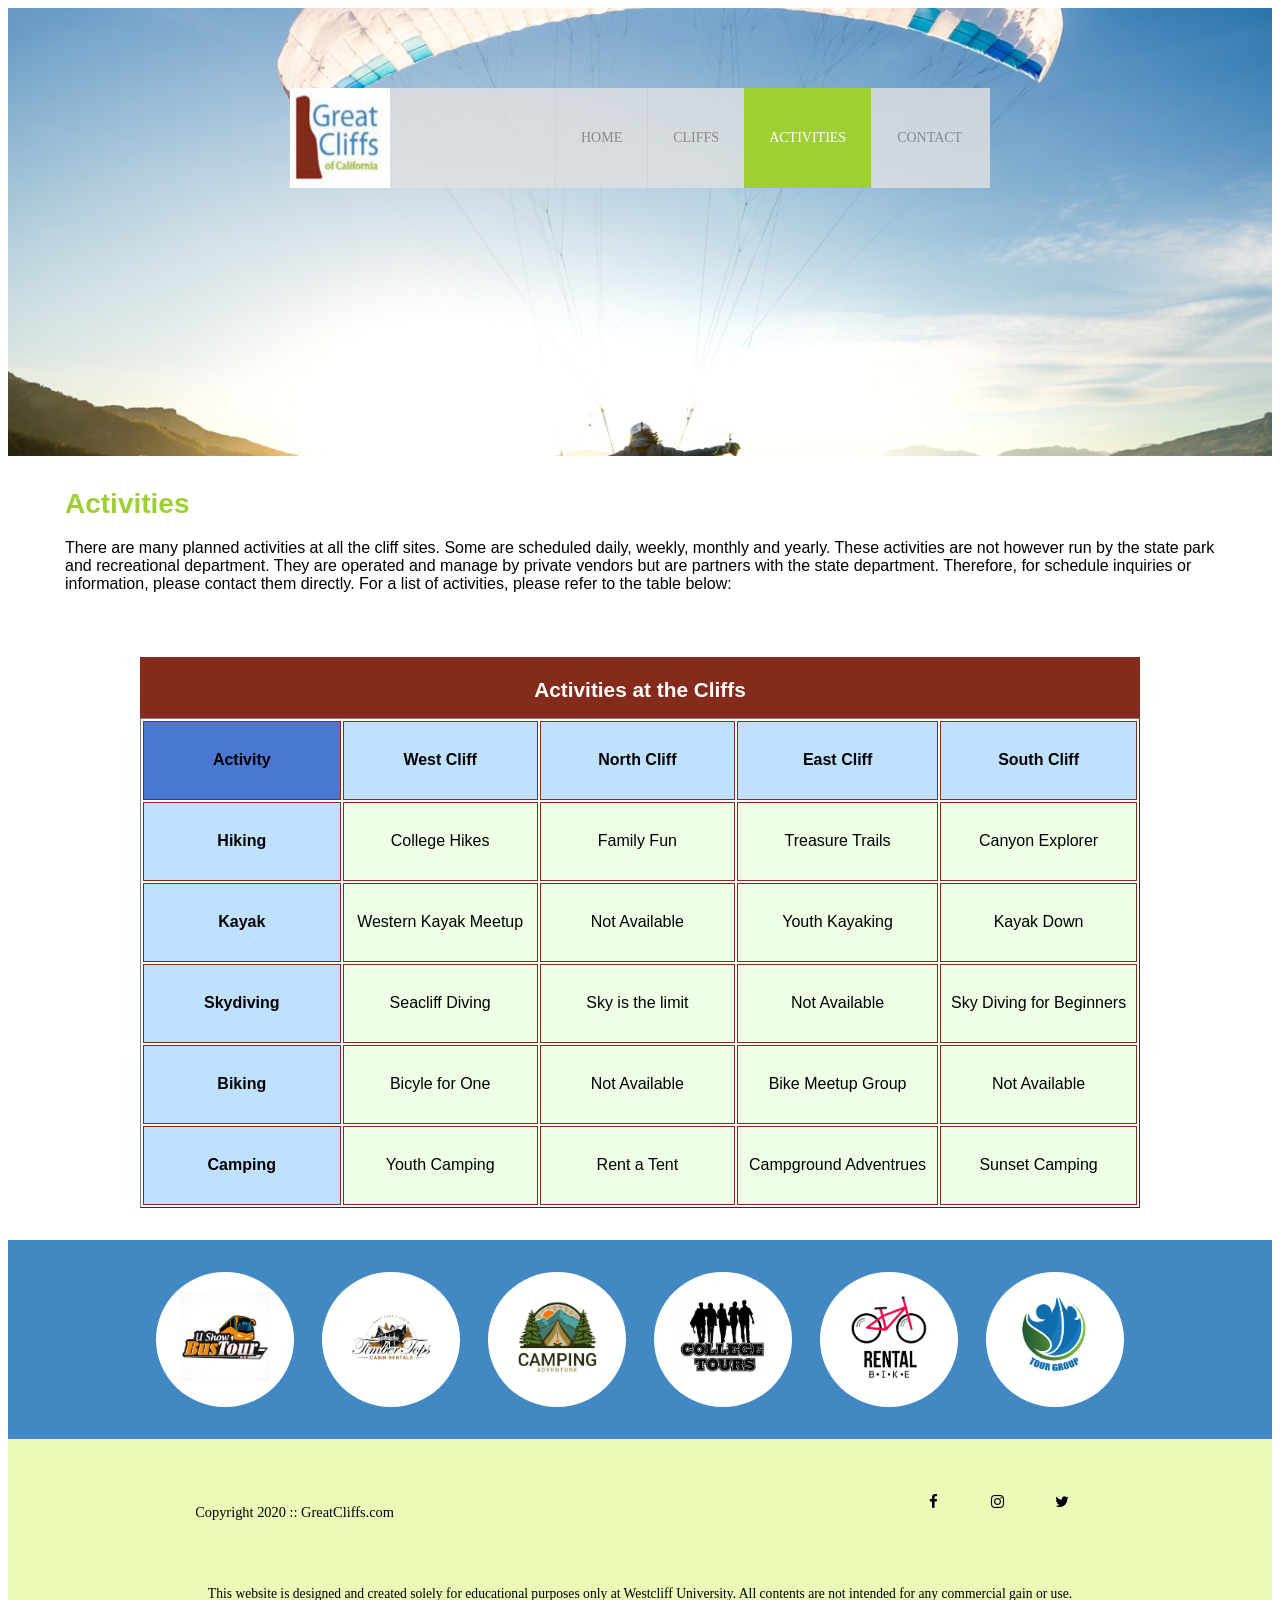
==== activities.html @ 04ef8b68 "week2-day3 homework" ====
<!DOCTYPE html>
<html>
<head>
    <meta charset="UTF-8">
    <title>Introducing California's Greatest Cliffs</title>
<link rel="stylesheet" href="styles.css">
<link rel="stylesheet" href="https://cdnjs.cloudflare.com/ajax/libs/font-awesome/4.7.0/css/font-awesome.min.css">


</head> 
<body id="activities">
    <div id="container">
        <header>
           
                <div class="main-header">
                    <div class="logo">
                        <img src="images/great cliffs logo.jpg" alt="" width="125">
                    </div>
                    
    <nav class="main-menu">
        <ul>
            <li><a href="index.html">Home</a></li>
            <li><a href="cliffs.html">Cliffs</a></li>
            <li class="active"><a href="activities.html">Activities</a></li>
            <li><a href="contact.html">Contact</a></li>
        </ul>
    </nav>
    </div>
</header>
        
<main>   
    <h1>Activities</h1>
    <p>There are many planned activities at all the cliff sites. Some are scheduled daily, weekly, monthly and yearly. These activities are not however run by the state park and recreational department. They are operated and manage by private vendors but are partners with the state department. Therefore, for schedule inquiries or information, please contact them directly. For a list of activities, please refer to the table below:</p>
    <table border="1">
        <caption>Activities at the Cliffs</caption>
        <thead>
            <tr>
                <th>Activity</th>
                <th>West Cliff</th>
                <th>North Cliff</th>
                <th>East Cliff</th>
                <th>South Cliff</th>
            </tr>
        </thead>

        <tbody>
            <tr>
                <td>Hiking</td>
                <td>College Hikes</td>
                <td>Family Fun</td>
                <td>Treasure Trails</td>
                <td>Canyon Explorer</td>
            </tr>

            <tr>
                <td>Kayak</td>
                <td>Western Kayak Meetup</td>
                <td>Not Available</td>
                <td>Youth Kayaking</td>
                <td>Kayak Down</td>
            </tr>

            <tr>
                <td>Skydiving</td>
                <td>Seacliff Diving</td>
                <td>Sky is the limit</td>
                <td>Not Available</td>
                <td>Sky Diving for Beginners</td>
            </tr>

            <tr>
                <td>Biking</td>
                <td>Bicyle for One</td>
                <td>Not Available</td>
                <td>Bike Meetup Group</td>
                <td>Not Available</td>
            </tr>

            <tr>
                <td>Camping</td>
                <td>Youth Camping</td>
                <td>Rent a Tent</td>
                <td>Campground Adventrues</td>
                <td>Sunset Camping</td>
            </tr>
        </tbody>
    </table>
</main>
            <section>
                <ul id="partners">
                    <li class="partner">
                        <img src="partners/partner-bustour.jpg" alt="Bus Tour Partner">
                    </li>
                    <li class="partner">
                        <img src="partners/partner-cabinrental.png" alt="Partner Cabin Rental">
                    </li>
                    <li class="partner">
                        <img src="partners/partner-campingadv.png" alt="Partner Camping Adventure">
                    </li>
                    <li class="partner">
                        <img src="partners/partner-collegetours.png" alt="Partner College Tours">
                    </li>
                    <li class="partner">
                        <img src="partners/partner-rentalbike.png" alt="Partner Rent a Bike">
                    </li>
                    <li class="partner">
                        <img src="partners/partner-tourgroup.png" alt="Partner Tour Group">
                    </li>
                </ul>
            </section>
            <footer>
            <div id="nondisclaimer">
                <div class="copy">
                <p>Copyright 2020 :: GreatCliffs.com</p>
                </div>
                <div class="social">
                    <a href="#" class="fa fa-facebook-f"></a>
                    <a href="#" class="fa fa-instagram"></a>
                    <a href="#" class="fa fa-twitter"></a>
                </div>
                </div>
            <div id="disclaimer">
                <p>This website is designed and created solely for educational purposes only at Westcliff University. All contents are not intended for any commercial gain or use.</p>
            </div>
        </footer>


        
</body>
</html>
---- styles.css ----
/* Header */
        header {
           width: 100%;
           min-height: 400px;
           padding-top: 3em; 
        }
        #home header {
            background: no-repeat lightgrey url('images/great cliffs.jpg');
            background-size: 1500px;
            background-position: center;
        }
        #activities header {
            background: no-repeat lightgrey url('images/runfly.jpg');
            background-size: 1500px;
            background-position: center;
        }
        #contact header {
            background: no-repeat lightgrey url('images/cliff_rock.jpg');
            background-size: 1500px;
            background-position: center;
        }
        .main-header {
            background-color:rgba(225, 225, 225, 0.8);
            width: 700px;
            margin: 2em auto 0 auto;
            min-height: 100px;
            height: 100px;
        }
        .main-header .logo img {
            width: 100px;
            height: 100px;
            margin: 0 2em 0 0;
            float: left;
        }
        /* Navigation*/
        .main-menu {
            margin-left: 225px;
            font-weight: 400;
        }
        .main-menu ul li {
            list-style-type: none;
            display: inline-block;
            float: left;
            padding-left: 25px;
            padding-right: 25px;
            border-left: 1px solid rgba(202, 204, 202, 0.6);
            line-height: 100px;
            text-transform: uppercase;
            font-size: 14px;
        }
        .main-menu ul li a {
            text-decoration: none;
            color: #888;
        }
        .main-menu ul li a:hover {
            color: #9ed034;
        }
        .main-menu ul li.active {
            background-color: #9ed034;
            border: none;
        }
        .main-menu ul li.active a {
            color: #fff;
        }
        /* Main */
        main {
            width: 1150px;
            margin: 2em auto;
            font-family: Arial, Helvetica, sans-serif;
        }
        main h1 {
            font-size: 28px;
            color: #9ed034;
        }
        /* partners */
        section {
            width: 100%;
            background-color: #4288c3;
        }
        section #partners {
            width: 1200px;
            padding: 2em 0 2em 0;
            margin: 0 auto;
            text-align: center;
        }
        section #partners .partner {
            display: inline-block;
            margin: 0 0.75em;
            padding: 1.3em 1.5em;
            background-color: #fff;
            border-radius: 50%;
        }
        section #partners .partner img {
            width: 90px;
            height: 90px;
        }
        /* Footer */
        footer {
        width: 100%;
        height: 155px;
        padding-bottom: 1em;
        background-color: #ecfab8;
        }
        footer #nondisclaimer .copy {
            padding: 3.5em 3.5em 3.5em 13em;
            float: left;
            font-size: 0.9em;
        }
        footer #nondisclaimer .social {
            padding: 2.5em;
            margin-right: 9.25em;
            float: right;
        }
        footer #disclaimer {
            clear: both;
        }
        footer #disclaimer p {
            font-size: 0.85em;
            text-align: center;
        }
        footer #nondisclaimer .social a {
            text-decoration: none;
            color: #000;
            font-size: 28px;
            margin-left: 15px;
        }
        footer #nondisclaimer .social a:hover {
            color: #4288c3;
        }
        footer #nondisclaimer .social .fa {
        padding: 15px;
        font-size: 15px;
        width: 15px;
        text-align: center;
        text-decoration: none;
        }
        /*activities*/
        table {
            width: 1000px;
            margin: 4em auto 0 auto;
        }
        caption {
            background: #852b1b;
            height: 40px;
            color: #fff;
            font-size: 1.3em;
            font-weight: bold;
            padding-top: 1em;        
        }
        thead {
            background: #bde1ff;
        }
        tbody {
            background: #EEFFE6;
            text-align: center;
        }
        th,td {
            width: 225px;
            height: 75px;
            vertical-align: middle;
            border: solid 1px #852B1B;
        }
        th:first-child {
            width: 125px;
            height: 50px;
            background: #4977D1
        }
        td:first-child {
            font-weight: bold;
            background: #BDE1FF
        }
        /* CONTACT PAGE */

#contact main {
    width: 800px;
}

#contact h1 {
    color: #9ed034;
    font-size: 32px;
    margin-bottom: 20px;
}

#contact p {
    line-height: 1.5;
}

/* Form Box */
#contact form {
    margin-top: 20px;
}

#contact fieldset {
    border: 1px solid #9ed034;
    padding: 20px;
}

/* Legend */
#contact legend {
    color: #4977D1;
    font-weight: bold;
    text-transform: uppercase;
}

/* Labels */
#contact label {
    display: block;
    font-weight: bold;
    margin-top: 10px;
    margin-bottom: 5px;
}

/* Text Inputs */
#contact input[type="text"],
#contact input[type="email"],
#contact textarea {
    width: 500px;
    padding: 8px;
    border: 1px solid #999;
}

/* Textarea */
#contact textarea {
    height: 120px;
    resize: none;
}

/* Radio Buttons */
#contact input[type="radio"] {
    margin-top: 10px;
}

/* Dropdown */
#contact select {
    margin-top: 10px;
    padding: 5px;
}

/* Submit Button */
#contact input[type="submit"] {
    background-color: #4977D1;
    color: #fff;
    border: none;
    padding: 12px 30px;
    margin-top: 20px;
    font-size: 16px;
    cursor: pointer;
}

#contact input[type="submit"]:hover {
    background-color: #9ed034;
}
/* CLIFFS PAGE */

#cliffs header {
    background: no-repeat lightgrey url('images/forest_cliff.jpg');
    background-size: 1500px;
    background-position: center;
}

#cliffs main {
    width: 1200px;
    margin: 2em auto;
    font-family: Arial, Helvetica, sans-serif;
}

#cliffs h1 {
    font-size: 32px;
    color: #9ed034;
    margin-bottom: 1em;
}

#cliffs p {
    line-height: 1.8;
    margin-bottom: 2em;
}

/* Cliff Sections */

.cliff {
    margin-bottom: 4em;
}

.cliff img {
    width: 100%;
    height: auto;
    display: block;
}

.cliff h2 {
    color: #4977D1;
    font-size: 28px;
    margin-top: 20px;
    margin-bottom: 10px;
}

.cliff p {
    font-size: 16px;
    line-height: 1.6;
}

/* Optional hover effect */

.cliff img:hover {
    opacity: 0.9;
}

/* CLIFF GALLERY */

.cliff-gallery {
    width: 1100px;
    margin: 50px auto;
    padding: 25px;
    background: #eef7ff;
    border-radius: 20px;

    display: grid;
    grid-template-columns: 1fr 1fr;
    gap: 25px;

    box-shadow: 0 5px 15px rgba(0,0,0,0.2);
}

.cliff-card {
    background: white;
    border-radius: 18px;
    padding: 18px;
    text-align: center;
}

.cliff-card h2 {
    color: #1d4f91;
    font-size: 32px;
    margin-bottom: 20px;
    font-family: Georgia, serif;
}

.cliff-card img {
    width: 100%;
    height: 260px;
    object-fit: cover;

    border-radius: 14px;

    border: 4px solid #d9ecff;
}
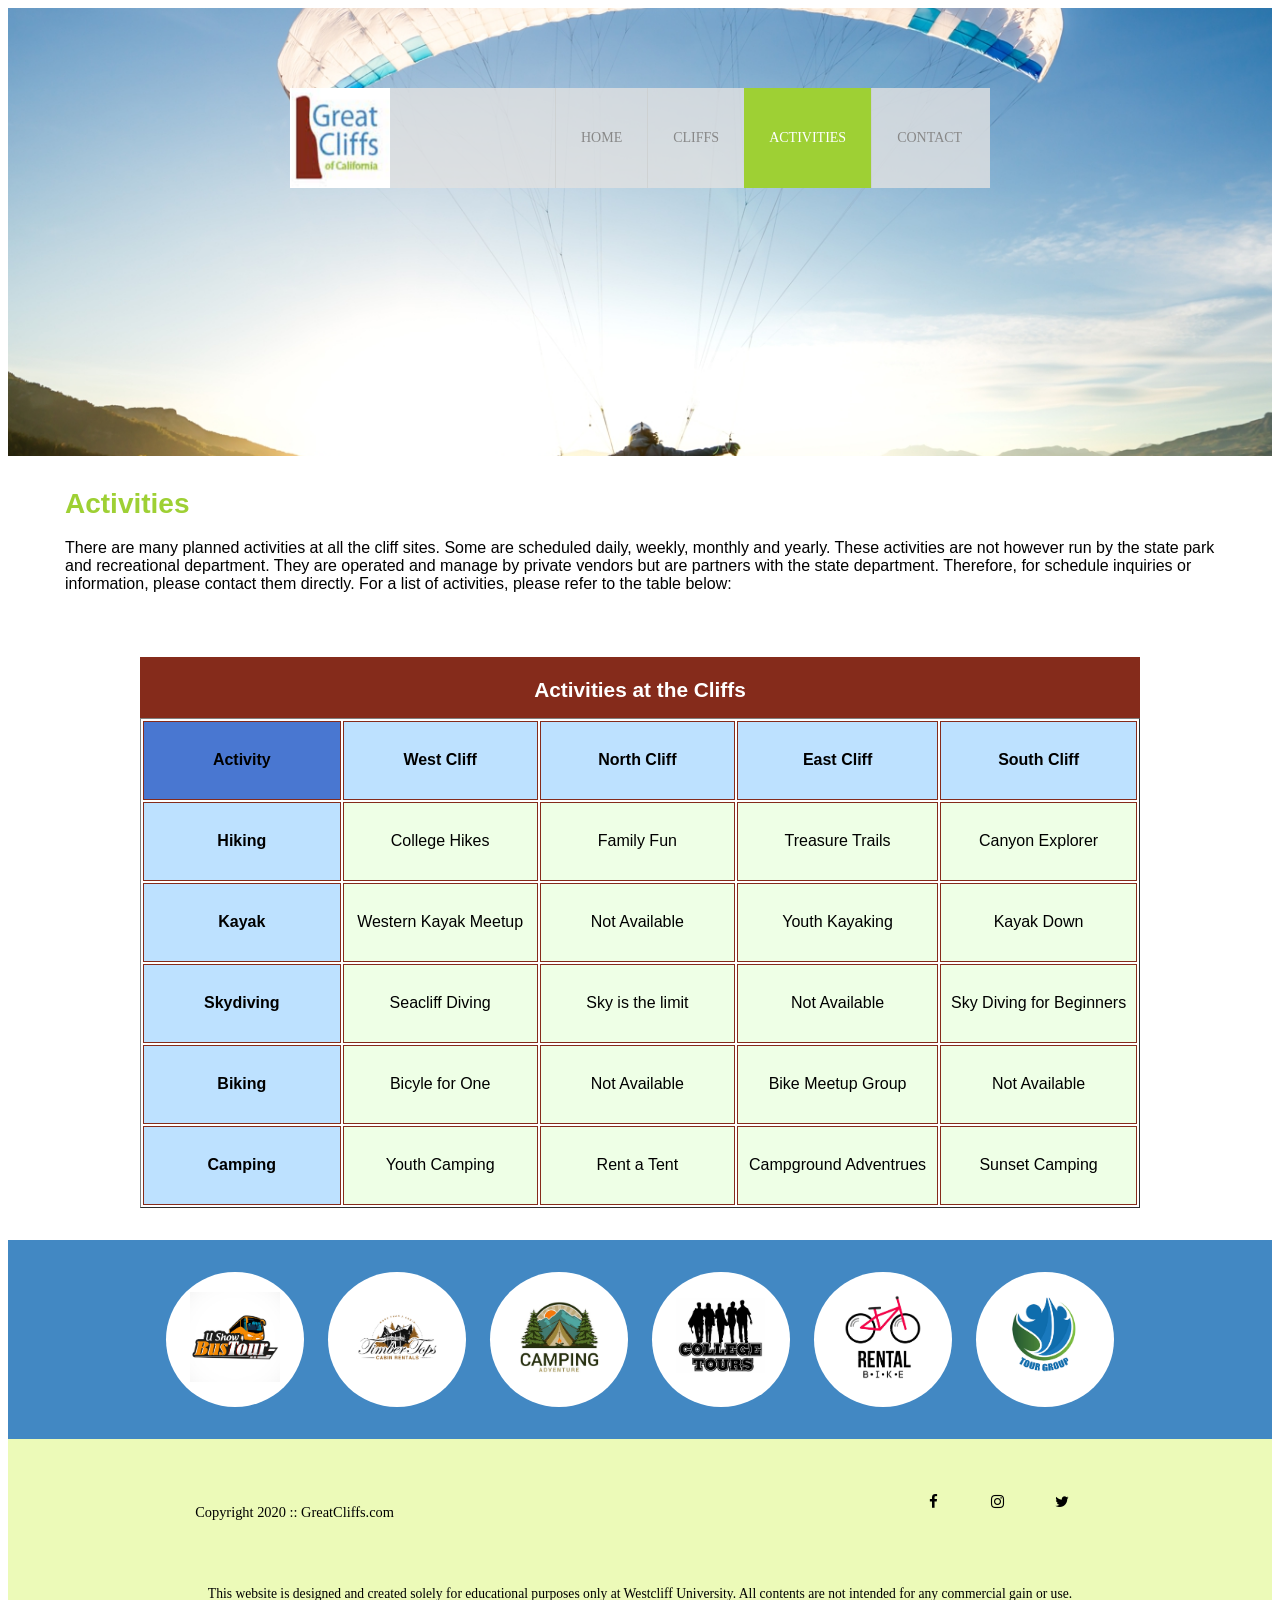
==== commit cfda5f21: "convert partners section to javascript" ====
--- a/activities.html
+++ b/activities.html
@@ -88,8 +88,8 @@
 </main>
             <section>
                 <ul id="partners">
-                    <li class="partner">
-                        <img src="partners/partner-bustour.jpg" alt="Bus Tour Partner">
+                    <!--<li class="partner">
+                        <img src="partners/partner-bustour.png" alt="Bus Tour Partner">
                     </li>
                     <li class="partner">
                         <img src="partners/partner-cabinrental.png" alt="Partner Cabin Rental">
@@ -105,7 +105,7 @@
                     </li>
                     <li class="partner">
                         <img src="partners/partner-tourgroup.png" alt="Partner Tour Group">
-                    </li>
+                    </li>-->
                 </ul>
             </section>
             <footer>
@@ -123,7 +123,39 @@
                 <p>This website is designed and created solely for educational purposes only at Westcliff University. All contents are not intended for any commercial gain or use.</p>
             </div>
         </footer>
+<script>
 
+    var photos = [];
+    var fileNames = [];
+    var imageList = [];
+    var image;
+    var openList = "<li class='partner'>";
+    var closeList = "</li>";
+
+    // Store image file names
+    fileNames[0] = "partner-bustour.png";
+    fileNames[1] = "partner-cabinrental.png";
+    fileNames[2] = "partner-campingadv.png";
+    fileNames[3] = "partner-collegetours.png";
+    fileNames[4] = "partner-rentalbike.png";
+    fileNames[5] = "partner-tourgroup.png";
+
+    // Create image list
+    for(var i = 0; i < fileNames.length; i++) {
+
+        photos.push(
+            "<img src='partners/" + fileNames[i] + "'>"
+        );
+
+        image = openList + photos[i] + closeList;
+
+        imageList.push(image);
+    }
+
+    // Display all images
+    document.getElementById("partners").innerHTML = imageList.join("");
+
+</script>
 
         
 </body>
--- a/styles.css
+++ b/styles.css
@@ -343,4 +343,41 @@
     border-radius: 14px;
 
     border: 4px solid #d9ecff;
+}
+
+/* Clock Display Area */
+
+#timeofday {
+    width: 100%;
+    height: 70px;
+
+    background-image:
+    linear-gradient(
+        0deg,
+        rgba(251,215,139,1) 0%, 
+        rgba(118,213,245,1) 100%
+        );
+    url("images/cliff-ocean.jpg");
+
+    background-size: 100% 70px, cover;
+    background-repeat: no-repeat;
+    background-position: center;
+
+    display: flex;
+    justify-content: center;
+    align-items: flex-end;
+
+    font-family: Arial, Helvetica, sans-serif;
+    font-size: 18px;
+    color: #333;
+}
+
+#YourCurrentLocalTime {
+    padding-bottom: 25px;
+    padding-inline: 5px;
+    color: #3a3a3a
+}
+#clock {
+    padding-bottom: 25px;
+    color: #125688
 }
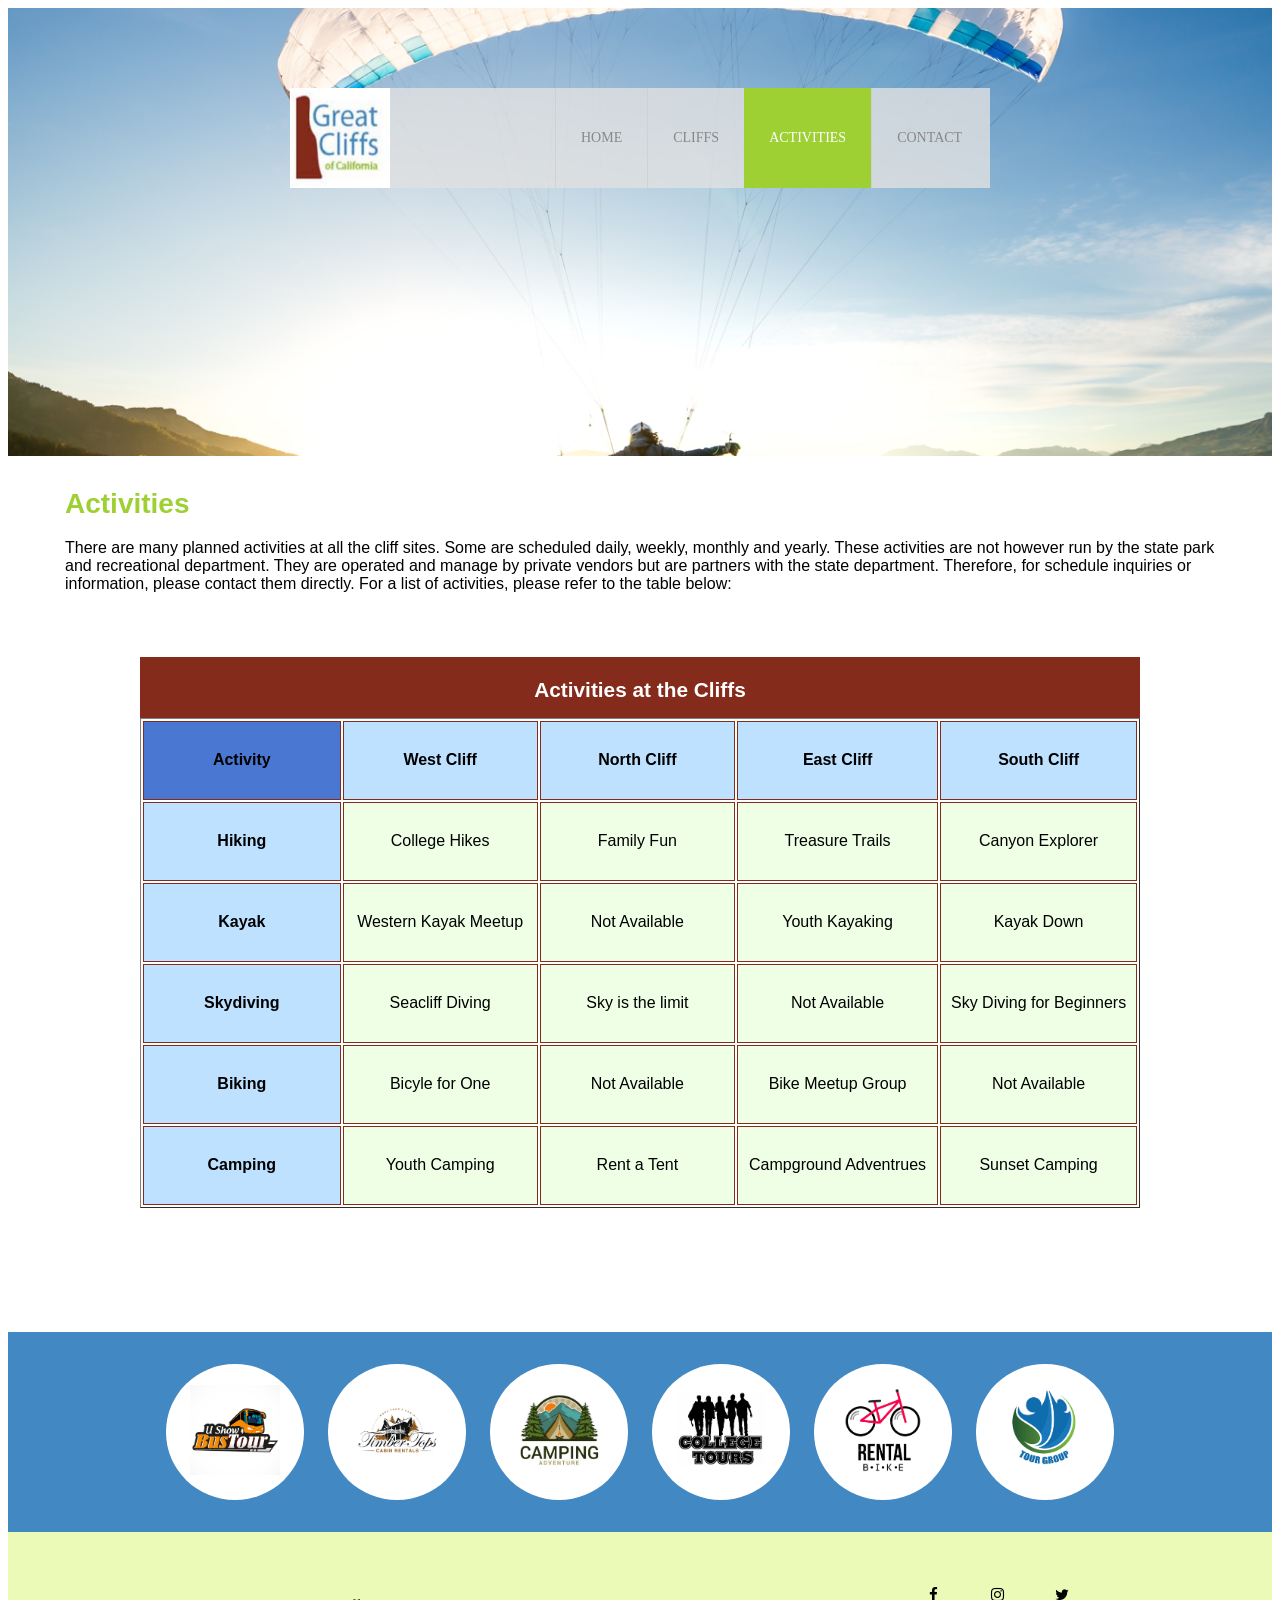
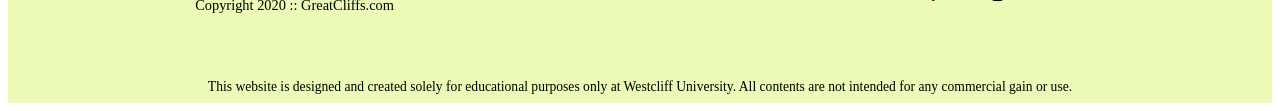
==== commit 61b50632: "homework for week5 day2" ====
--- a/activities.html
+++ b/activities.html
@@ -85,6 +85,16 @@
             </tr>
         </tbody>
     </table>
+    <div id="displaySelected">
+    <div id="result">
+        <h4>My selected activities to enquire:</h4>
+    </div>
+
+    <div id="sendinfo">
+        <input type="email" placeholder="johndoe@gmail.com">
+        <button>Get Info</button>
+    </div>
+</div>
 </main>
             <section>
                 <ul id="partners">
@@ -123,40 +133,10 @@
                 <p>This website is designed and created solely for educational purposes only at Westcliff University. All contents are not intended for any commercial gain or use.</p>
             </div>
         </footer>
-<script>
-
-    var photos = [];
-    var fileNames = [];
-    var imageList = [];
-    var image;
-    var openList = "<li class='partner'>";
-    var closeList = "</li>";
-
-    // Store image file names
-    fileNames[0] = "partner-bustour.png";
-    fileNames[1] = "partner-cabinrental.png";
-    fileNames[2] = "partner-campingadv.png";
-    fileNames[3] = "partner-collegetours.png";
-    fileNames[4] = "partner-rentalbike.png";
-    fileNames[5] = "partner-tourgroup.png";
-
-    // Create image list
-    for(var i = 0; i < fileNames.length; i++) {
-
-        photos.push(
-            "<img src='partners/" + fileNames[i] + "'>"
-        );
-
-        image = openList + photos[i] + closeList;
-
-        imageList.push(image);
-    }
-
-    // Display all images
-    document.getElementById("partners").innerHTML = imageList.join("");
-
-</script>
-
+       
+<script src="https://code.jquery.com/jquery-3.7.1.min.js"></script>
+<script src="js/activity.js"></script>
+<script src="js/site_scripts.js"></script>
         
 </body>
 </html>
--- a/styles.css
+++ b/styles.css
@@ -238,7 +238,7 @@
 
 /* Submit Button */
 #contact input[type="submit"] {
-    background-color: #4977D1;
+    /*background-color: #4977D1;*/
     color: #fff;
     border: none;
     padding: 12px 30px;
@@ -380,4 +380,39 @@
 #clock {
     padding-bottom: 25px;
     color: #125688
+}
+
+.selected {
+    background-color: #9ed034;
+    color: white;
+    font-weight: bold;
+}
+
+#activities main #displaySelected {
+    visibility: hidden;
+    margin: 0 auto;
+    width: 600px;
+    border: 2px solid #9ed034;
+    padding: 0.75em;
+}
+
+#activities main #displaySelected #result,
+#activities main #displaySelected #sendinfo {
+    display: inline-block;
+    margin: 0;
+}
+
+#activities main #result {
+    min-height: 50px;
+    width: 300px;
+    padding: 0;
+}
+
+#activities main #result h4 {
+    margin-bottom: 1em;
+    font-size: 1.15em;
+}
+
+#activities main #displaySelected #sendinfo input[type="email"] {
+    width: 200px;
 }
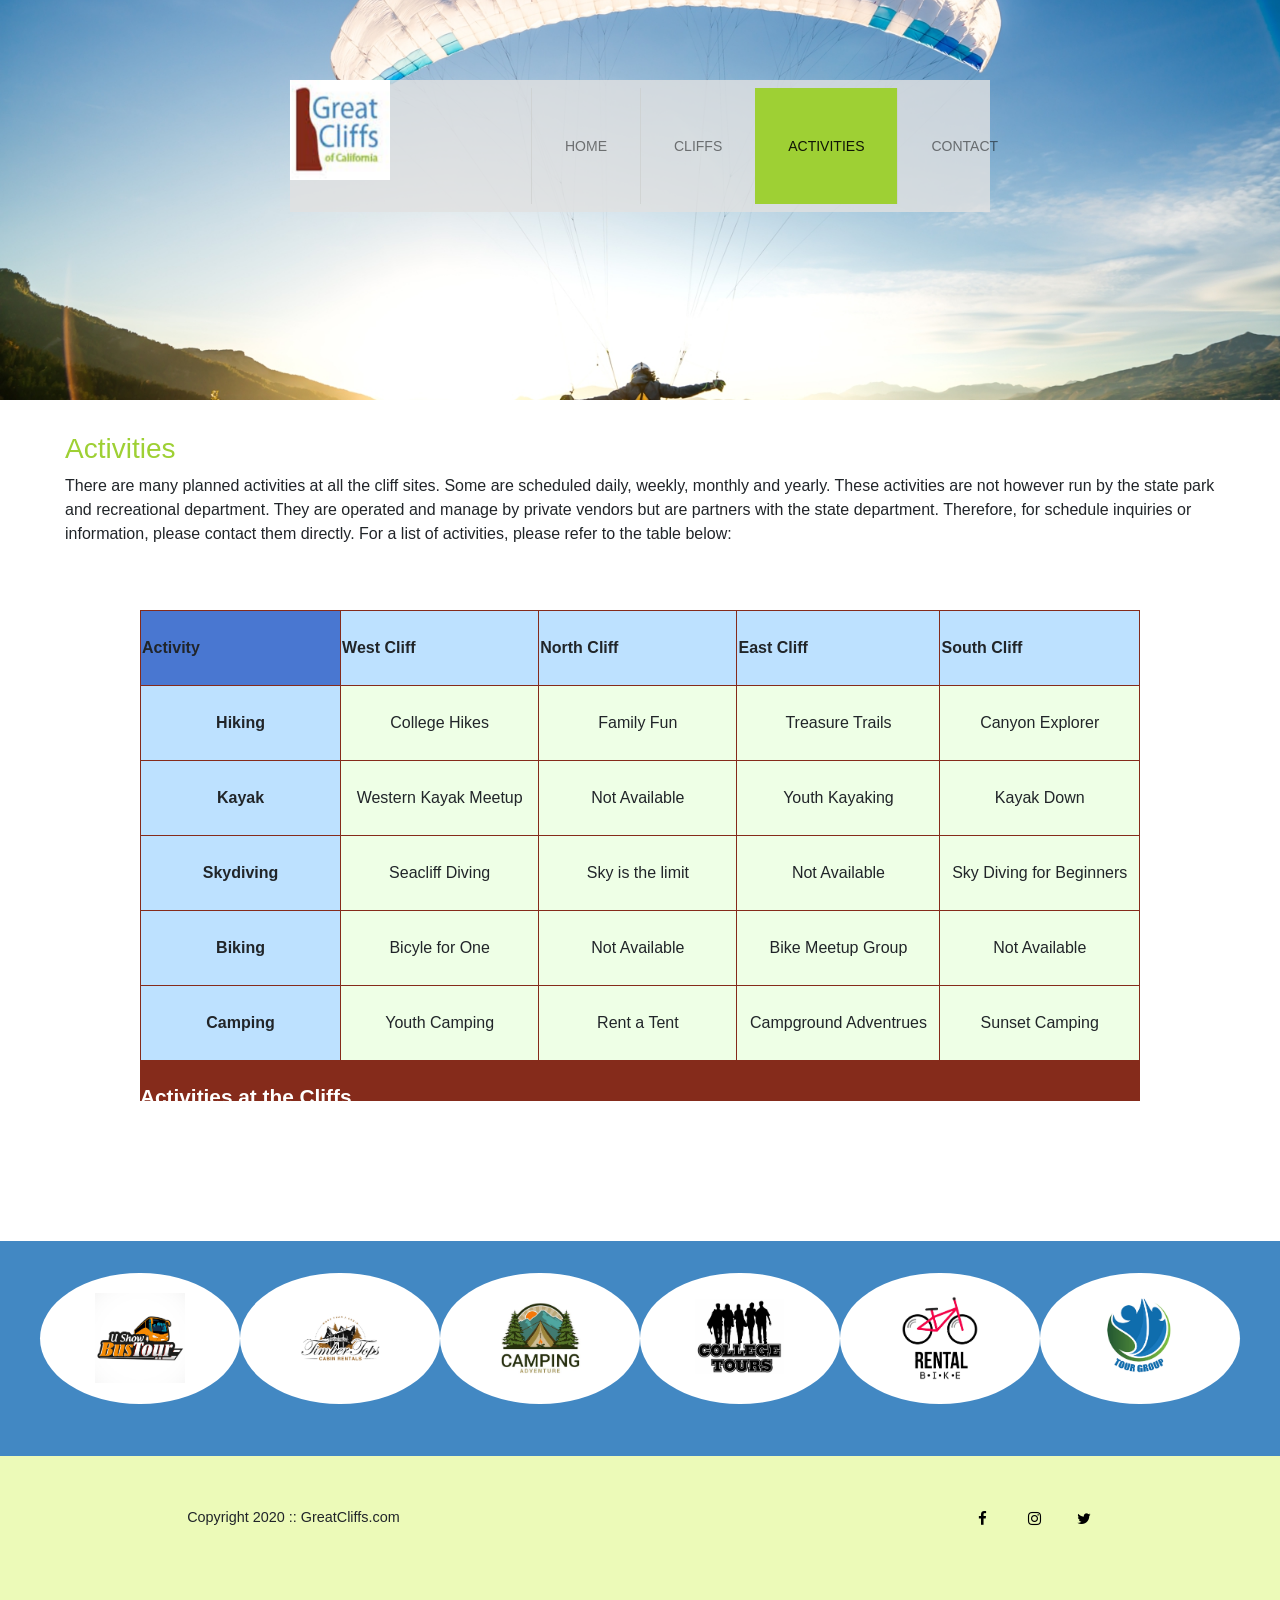
==== commit 0fc3f24f: "week6 day 2 homework" ====
--- a/activities.html
+++ b/activities.html
@@ -3,6 +3,9 @@
 <head>
     <meta charset="UTF-8">
     <title>Introducing California's Greatest Cliffs</title>
+    <meta name="viewport" content="width=device-width, initial-scale=1">
+
+<link rel="stylesheet" href="https://cdn.jsdelivr.net/npm/bootstrap@4.6.2/dist/css/bootstrap.min.css">
 <link rel="stylesheet" href="styles.css">
 <link rel="stylesheet" href="https://cdnjs.cloudflare.com/ajax/libs/font-awesome/4.7.0/css/font-awesome.min.css">
 
@@ -17,14 +20,20 @@
                         <img src="images/great cliffs logo.jpg" alt="" width="125">
                     </div>
                     
-    <nav class="main-menu">
-        <ul>
-            <li><a href="index.html">Home</a></li>
-            <li><a href="cliffs.html">Cliffs</a></li>
-            <li class="active"><a href="activities.html">Activities</a></li>
-            <li><a href="contact.html">Contact</a></li>
+   <nav class="navbar navbar-expand-lg navbar-light main-menu">
+    <button class="navbar-toggler ml-auto" type="button" data-toggle="collapse" data-target="#mainNavbar">
+        <span class="navbar-toggler-icon"></span>
+    </button>
+
+    <div class="collapse navbar-collapse" id="mainNavbar">
+        <ul class="navbar-nav ml-auto">
+            <li class="nav-item"><a class="nav-link" href="index.html">Home</a></li>
+            <li class="nav-item"><a class="nav-link" href="cliffs.html">Cliffs</a></li>
+            <li class="nav-item active"><a class="nav-link" href="activities.html">Activities</a></li>
+            <li class="nav-item"><a class="nav-link" href="contact.html">Contact</a></li>
         </ul>
-    </nav>
+    </div>
+</nav>
     </div>
 </header>
         
@@ -97,7 +106,7 @@
 </div>
 </main>
             <section>
-                <ul id="partners">
+                <ul id="partners" class="row list-unstyled">
                     <!--<li class="partner">
                         <img src="partners/partner-bustour.png" alt="Bus Tour Partner">
                     </li>
@@ -134,9 +143,10 @@
             </div>
         </footer>
        
+    <script src="https://cdn.jsdelivr.net/npm/jquery@3.7.1/dist/jquery.min.js"></script>
+    <script src="https://cdn.jsdelivr.net/npm/bootstrap@4.6.2/dist/js/bootstrap.bundle.min.js"></script>
 <script src="https://code.jquery.com/jquery-3.7.1.min.js"></script>
 <script src="js/activity.js"></script>
 <script src="js/site_scripts.js"></script>
-        
 </body>
 </html>
--- a/styles.css
+++ b/styles.css
@@ -6,25 +6,26 @@
         }
         #home header {
             background: no-repeat lightgrey url('images/great cliffs.jpg');
-            background-size: 1500px;
+            background-size: cover;
             background-position: center;
         }
         #activities header {
             background: no-repeat lightgrey url('images/runfly.jpg');
-            background-size: 1500px;
+            background-size: cover;
             background-position: center;
         }
         #contact header {
             background: no-repeat lightgrey url('images/cliff_rock.jpg');
-            background-size: 1500px;
+            background-size: cover;
             background-position: center;
         }
         .main-header {
             background-color:rgba(225, 225, 225, 0.8);
-            width: 700px;
+            width: 90%;
+            max-width: 700px;
             margin: 2em auto 0 auto;
             min-height: 100px;
-            height: 100px;
+            height: auto;
         }
         .main-header .logo img {
             width: 100px;
@@ -78,17 +79,18 @@
             background-color: #4288c3;
         }
         section #partners {
-            width: 1200px;
-            padding: 2em 0 2em 0;
+            max-width: 1200px;
+            width: 100%;
+            padding: 2em 0;
             margin: 0 auto;
             text-align: center;
         }
         section #partners .partner {
-            display: inline-block;
-            margin: 0 0.75em;
-            padding: 1.3em 1.5em;
+            padding:1.3em 1.5em;
             background-color: #fff;
             border-radius: 50%;
+            text-align: center;
+            margin-bottom: 20px;
         }
         section #partners .partner img {
             width: 90px;
@@ -254,7 +256,7 @@
 
 #cliffs header {
     background: no-repeat lightgrey url('images/forest_cliff.jpg');
-    background-size: 1500px;
+    background-size: cover;
     background-position: center;
 }
 
@@ -415,4 +417,44 @@
 
 #activities main #displaySelected #sendinfo input[type="email"] {
     width: 200px;
+}
+
+@media (max-width: 991px){
+
+    .main-header{
+        height:auto;
+        padding:15px;
+    }
+
+    .main-menu{
+        margin-left:0;
+    }
+
+    .main-menu ul li{
+        float:none;
+        display:block;
+        line-height:40px;
+        border:none;
+        text-align:center;
+    }
+
+}
+
+@media (max-width: 576px){
+
+    main{
+        width:95% !important;
+    }
+
+    table{
+        width:100%;
+        display:block;
+        overflow-x:auto;
+    }
+
+    .cliff-gallery{
+        width:100%;
+        grid-template-columns:1fr;
+    }
+
 }
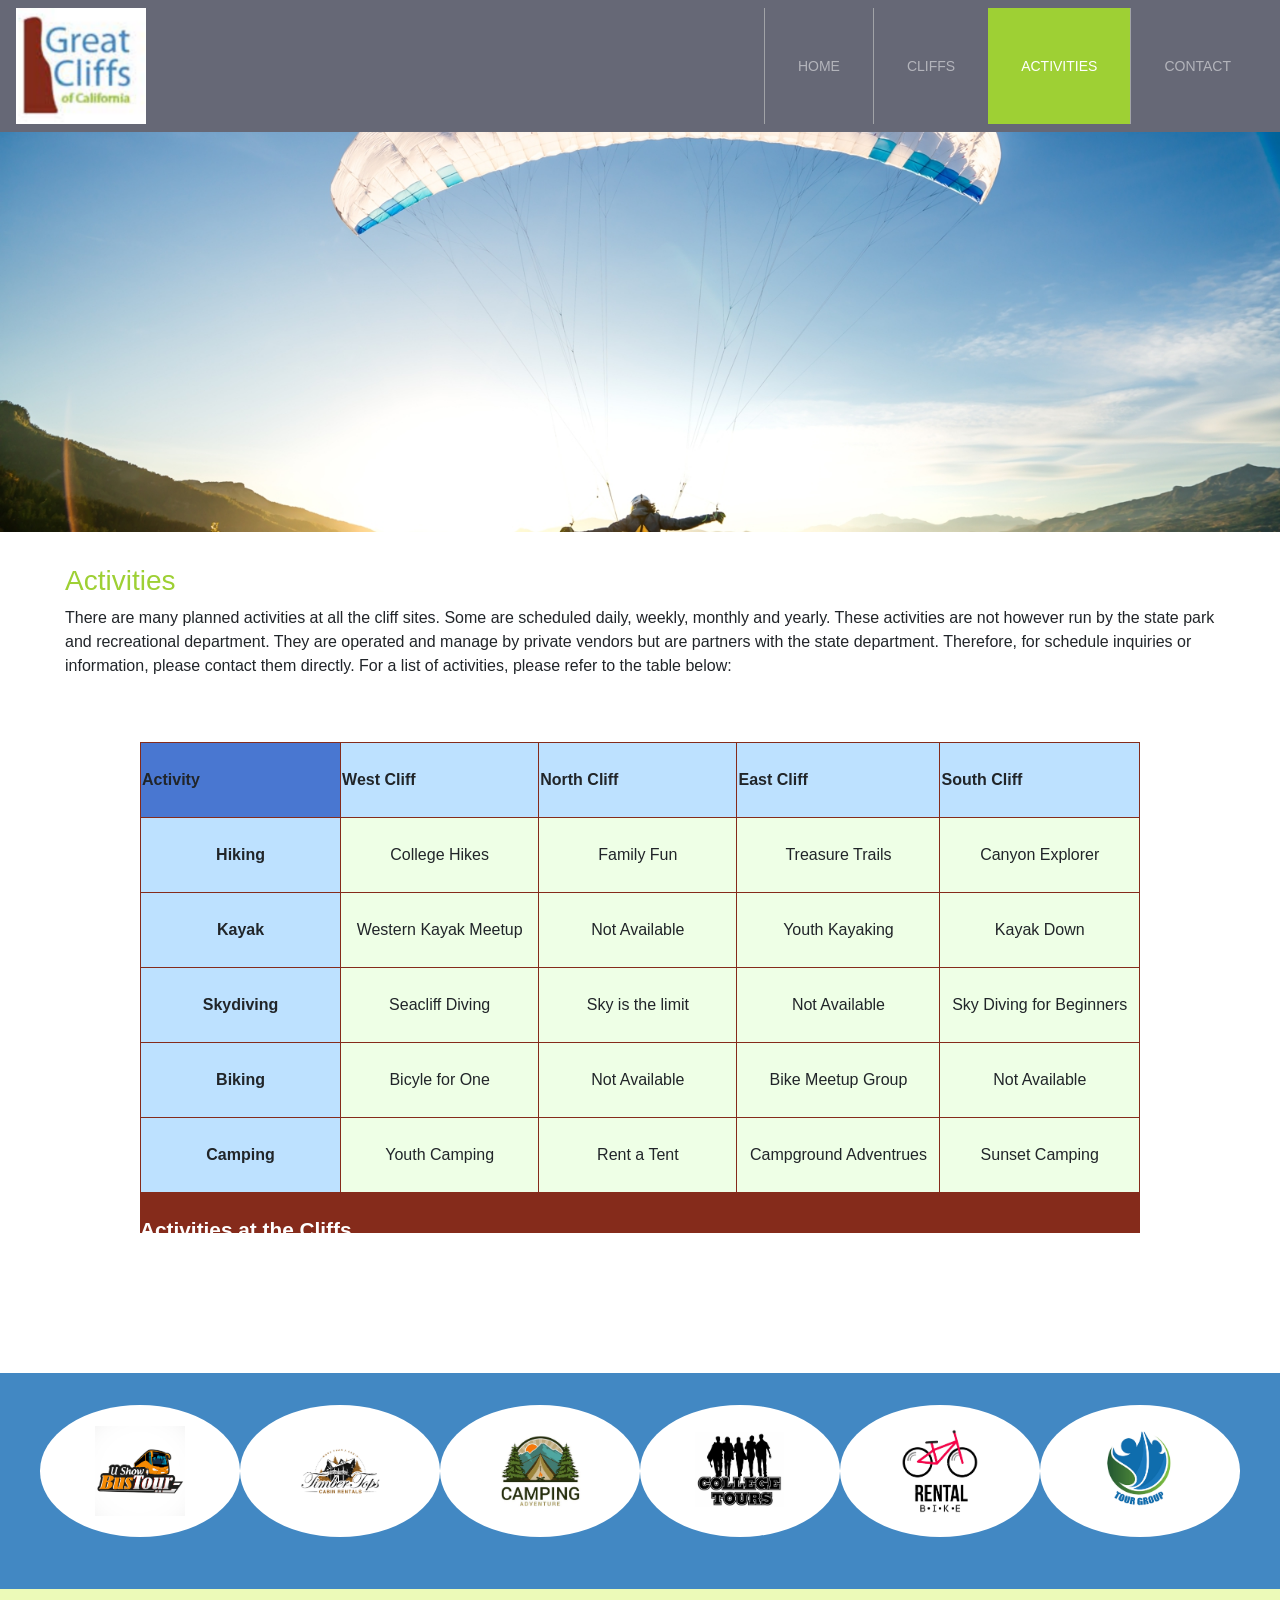
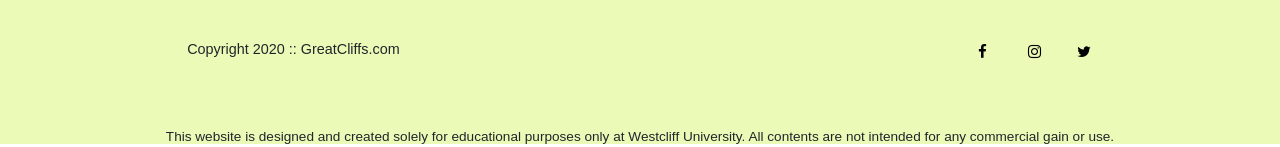
==== commit f1481c99: "homework week7-day1" ====
--- a/activities.html
+++ b/activities.html
@@ -12,31 +12,30 @@
 
 </head> 
 <body id="activities">
-    <div id="container">
-        <header>
-           
-                <div class="main-header">
-                    <div class="logo">
-                        <img src="images/great cliffs logo.jpg" alt="" width="125">
-                    </div>
-                    
-   <nav class="navbar navbar-expand-lg navbar-light main-menu">
-    <button class="navbar-toggler ml-auto" type="button" data-toggle="collapse" data-target="#mainNavbar">
+  <div id="container">
+
+    <nav class="navbar navbar-expand-lg navbar-dark sticky-top main-menu">
+      <div class="logo">
+        <img src="images/great cliffs logo.jpg" alt="" width="130">
+      </div>
+
+      <button class="navbar-toggler ml-auto" type="button" data-toggle="collapse" data-target="#mainNavbar">
         <span class="navbar-toggler-icon"></span>
-    </button>
+      </button>
 
-    <div class="collapse navbar-collapse" id="mainNavbar">
+      <div class="collapse navbar-collapse" id="mainNavbar">
         <ul class="navbar-nav ml-auto">
-            <li class="nav-item"><a class="nav-link" href="index.html">Home</a></li>
-            <li class="nav-item"><a class="nav-link" href="cliffs.html">Cliffs</a></li>
-            <li class="nav-item active"><a class="nav-link" href="activities.html">Activities</a></li>
-            <li class="nav-item"><a class="nav-link" href="contact.html">Contact</a></li>
+          <li class="nav-item"><a class="nav-link" href="index.html">Home</a></li>
+          <li class="nav-item"><a class="nav-link" href="cliffs.html">Cliffs</a></li>
+          <li class="nav-item active"><a class="nav-link" href="activities.html">Activities</a></li>
+          <li class="nav-item"><a class="nav-link" href="contact.html">Contact</a></li>
         </ul>
-    </div>
-</nav>
-    </div>
-</header>
-        
+      </div>
+    </nav>
+
+    <header>
+    </header>
+            
 <main>   
     <h1>Activities</h1>
     <p>There are many planned activities at all the cliff sites. Some are scheduled daily, weekly, monthly and yearly. These activities are not however run by the state park and recreational department. They are operated and manage by private vendors but are partners with the state department. Therefore, for schedule inquiries or information, please contact them directly. For a list of activities, please refer to the table below:</p>
--- a/styles.css
+++ b/styles.css
@@ -21,11 +21,6 @@
         }
         .main-header {
             background-color:rgba(225, 225, 225, 0.8);
-            width: 90%;
-            max-width: 700px;
-            margin: 2em auto 0 auto;
-            min-height: 100px;
-            height: auto;
         }
         .main-header .logo img {
             width: 100px;
@@ -35,7 +30,7 @@
         }
         /* Navigation*/
         .main-menu {
-            margin-left: 225px;
+            margin-left: 0;
             font-weight: 400;
         }
         .main-menu ul li {
@@ -50,8 +45,7 @@
             font-size: 14px;
         }
         .main-menu ul li a {
-            text-decoration: none;
-            color: #888;
+           color:rgb(255,255,255);
         }
         .main-menu ul li a:hover {
             color: #9ed034;
@@ -457,4 +451,9 @@
         grid-template-columns:1fr;
     }
 
+}
+
+.navbar {
+    background-color: rgba(38, 41, 61, 0.7);
+    z-index: 1000;
 }
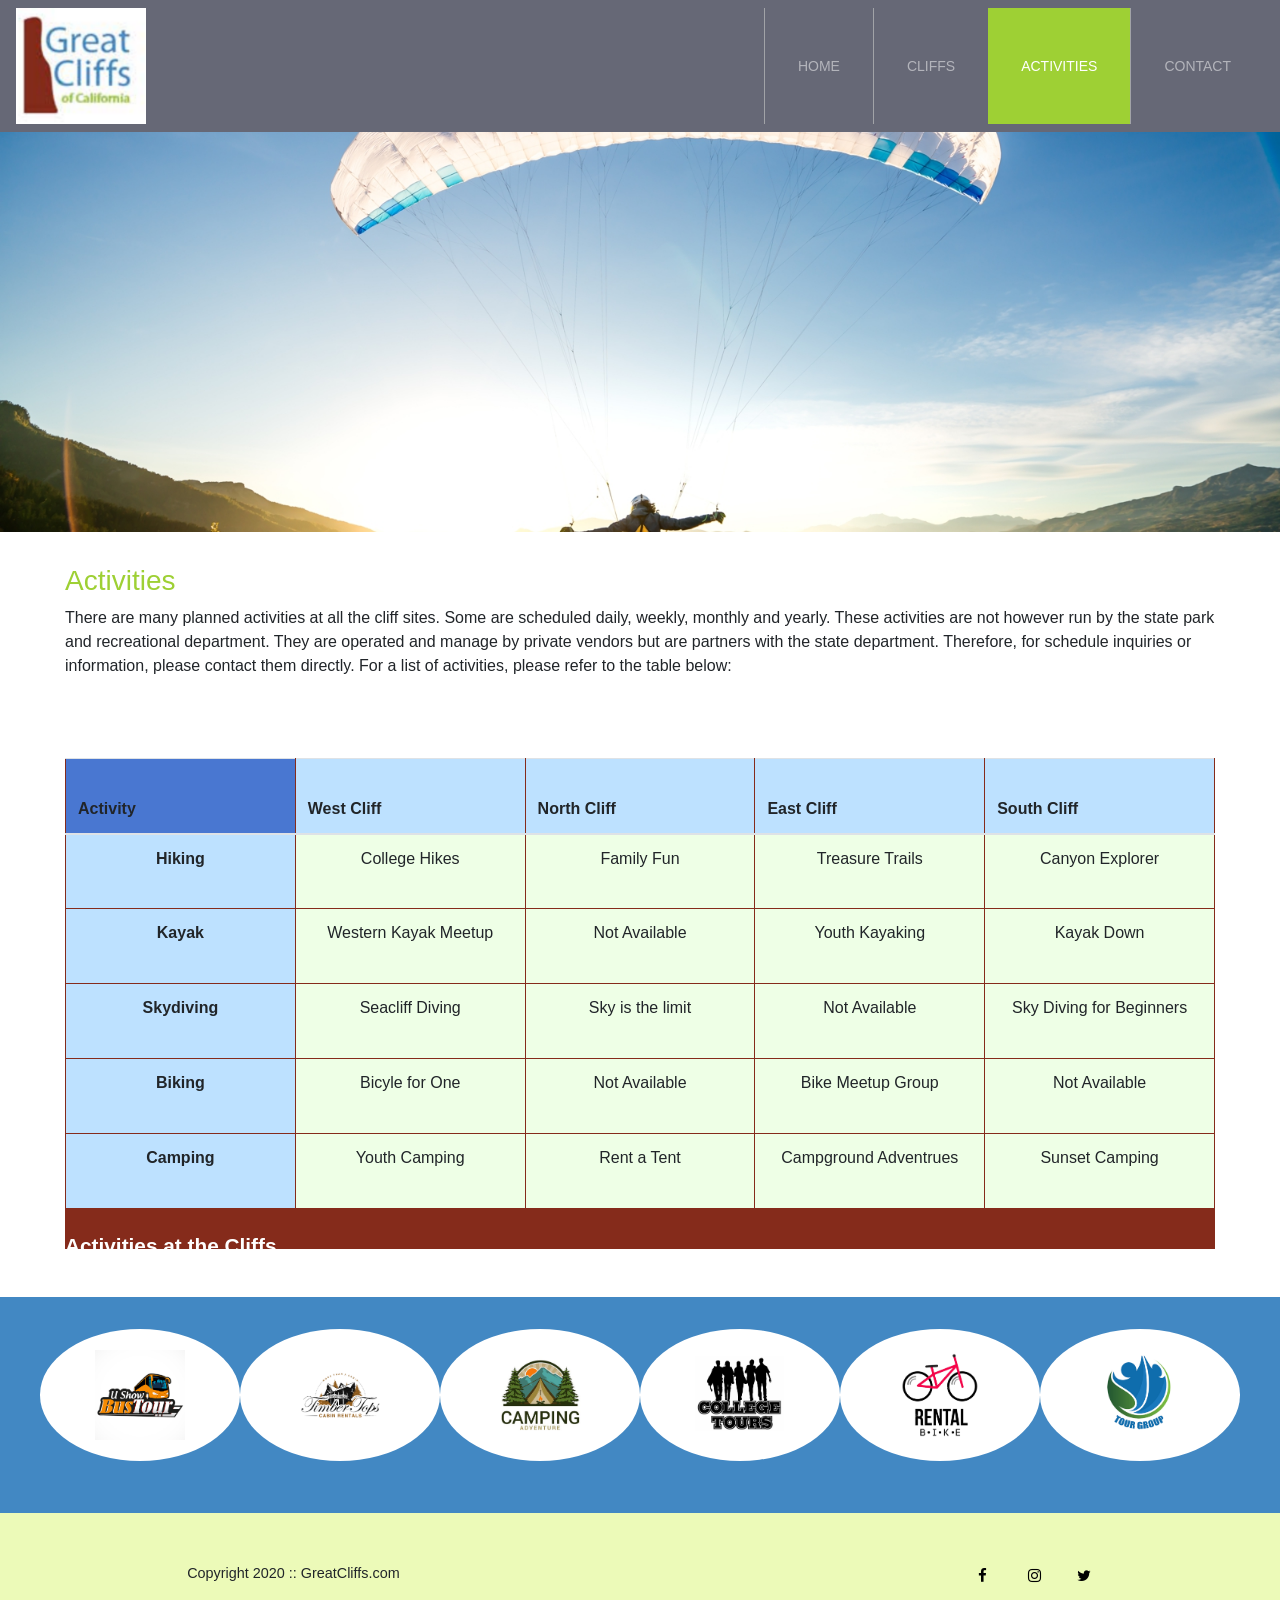
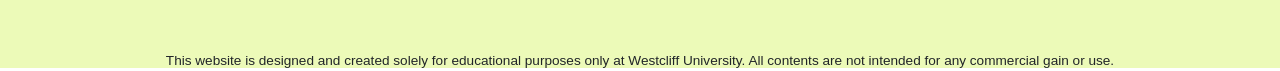
==== commit 9bade8b9: "homework week7-day2" ====
--- a/activities.html
+++ b/activities.html
@@ -39,7 +39,8 @@
 <main>   
     <h1>Activities</h1>
     <p>There are many planned activities at all the cliff sites. Some are scheduled daily, weekly, monthly and yearly. These activities are not however run by the state park and recreational department. They are operated and manage by private vendors but are partners with the state department. Therefore, for schedule inquiries or information, please contact them directly. For a list of activities, please refer to the table below:</p>
-    <table border="1">
+    <div class="table-responsive">
+        <table class="table" border="1">
         <caption>Activities at the Cliffs</caption>
         <thead>
             <tr>
@@ -93,15 +94,30 @@
             </tr>
         </tbody>
     </table>
-    <div id="displaySelected">
-    <div id="result">
-        <h4>My selected activities to enquire:</h4>
     </div>
+    <div class="modal fade" id="activityModal" tabindex="-1">
+  <div class="modal-dialog">
+    <div class="modal-content">
 
-    <div id="sendinfo">
-        <input type="email" placeholder="johndoe@gmail.com">
-        <button>Get Info</button>
+      <div class="modal-header">
+        <h5 class="modal-title">My selected activities to enquire:</h5>
+        <button type="button" class="close" data-dismiss="modal">
+          <span>&times;</span>
+        </button>
+      </div>
+
+      <div class="modal-body">
+        <div id="result"></div>
+        <input type="email" class="form-control mt-3" placeholder="johndoe@gmail.com">
+      </div>
+
+      <div class="modal-footer">
+        <button type="button" class="btn btn-secondary" data-dismiss="modal">Back to Activities</button>
+        <button type="button" class="btn btn-primary">Get Info</button>
+      </div>
+
     </div>
+  </div>
 </div>
 </main>
             <section>
@@ -144,7 +160,6 @@
        
     <script src="https://cdn.jsdelivr.net/npm/jquery@3.7.1/dist/jquery.min.js"></script>
     <script src="https://cdn.jsdelivr.net/npm/bootstrap@4.6.2/dist/js/bootstrap.bundle.min.js"></script>
-<script src="https://code.jquery.com/jquery-3.7.1.min.js"></script>
 <script src="js/activity.js"></script>
 <script src="js/site_scripts.js"></script>
 </body>
--- a/styles.css
+++ b/styles.css
@@ -384,20 +384,6 @@
     font-weight: bold;
 }
 
-#activities main #displaySelected {
-    visibility: hidden;
-    margin: 0 auto;
-    width: 600px;
-    border: 2px solid #9ed034;
-    padding: 0.75em;
-}
-
-#activities main #displaySelected #result,
-#activities main #displaySelected #sendinfo {
-    display: inline-block;
-    margin: 0;
-}
-
 #activities main #result {
     min-height: 50px;
     width: 300px;
@@ -407,10 +393,6 @@
 #activities main #result h4 {
     margin-bottom: 1em;
     font-size: 1.15em;
-}
-
-#activities main #displaySelected #sendinfo input[type="email"] {
-    width: 200px;
 }
 
 @media (max-width: 991px){
@@ -456,4 +438,36 @@
 .navbar {
     background-color: rgba(38, 41, 61, 0.7);
     z-index: 1000;
+}
+
+header {
+    background-size: cover;
+    background-position: center;
+    background-repeat: no-repeat;
+}
+
+main,
+#contact main,
+#cliffs main {
+    max-width: 1150px;
+    width: 90%;
+}
+
+#contact input[type="text"],
+#contact input[type="email"],
+#contact textarea,
+#contact select {
+    width: 100%;
+}
+
+.table-responsive table {
+    min-width: 1000px;
+}
+
+#activities main #result {
+    width: 100%;
+}
+
+.modal-body #result {
+    width: 100%;
 }
